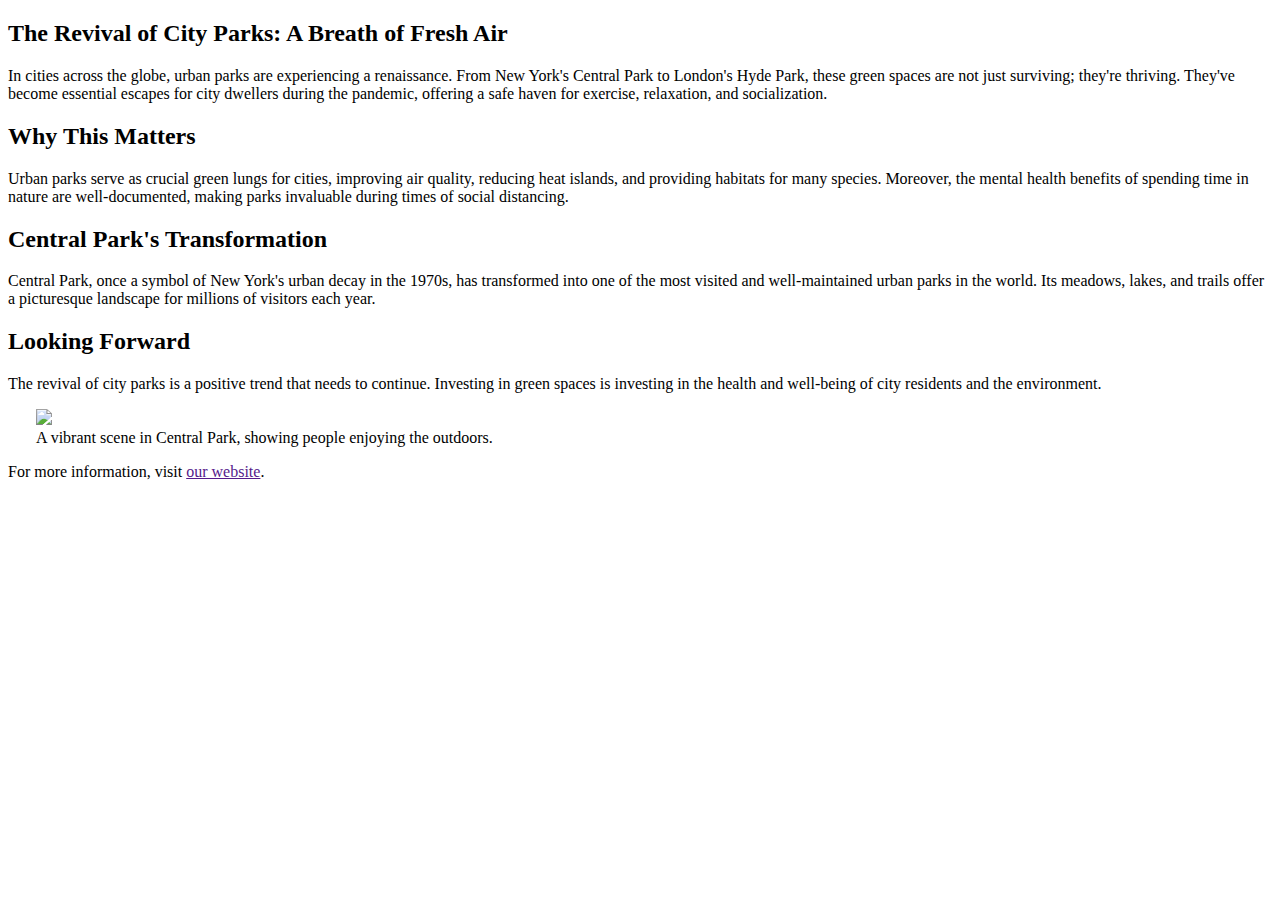
==== 0-guided/index.html @ 1398170a "COMPLETE GUIDED" ====
<!DOCTYPE html>
<html lang="en">
<head>
    <meta charset="UTF-8">
    <meta name="viewport" content="width=device-width, initial-scale=1.0">
    <title>Guided</title>
</head>
<body>
    <h2>The Revival of City Parks: A Breath of Fresh Air</h2>

    <p>In cities across the globe, urban parks are experiencing a renaissance. From New York's Central Park to London's Hyde Park, these green spaces are not just surviving; they're thriving. They've become essential escapes for city dwellers during the pandemic, offering a safe haven for exercise, relaxation, and socialization.</p>

    <h2>Why This Matters</h2>

    <p>Urban parks serve as crucial green lungs for cities, improving air quality, reducing heat islands, and providing habitats for many species. Moreover, the mental health benefits of spending time in nature are well-documented, making parks invaluable during times of social distancing.</p>

    <h2>Central Park's Transformation</h2>

    <p>Central Park, once a symbol of New York's urban decay in the 1970s, has transformed into one of the most visited and well-maintained urban parks in the world. Its meadows, lakes, and trails offer a picturesque landscape for millions of visitors each year.</p>

    <h2>Looking Forward</h2>

    <p>The revival of city parks is a positive trend that needs to continue. Investing in green spaces is investing in the health and well-being of city residents and the environment.</p>
    <p>&nbsp;&nbsp;&nbsp;&nbsp;&nbsp;&nbsp;&nbsp;<img src="centralpark.jpg" width="300px"><br>&nbsp;&nbsp;&nbsp;&nbsp;&nbsp;&nbsp;&nbsp;A vibrant scene in Central Park, showing people enjoying the outdoors.</p>

    For more information, visit <a href="">our website</a>.
</body>
</html>
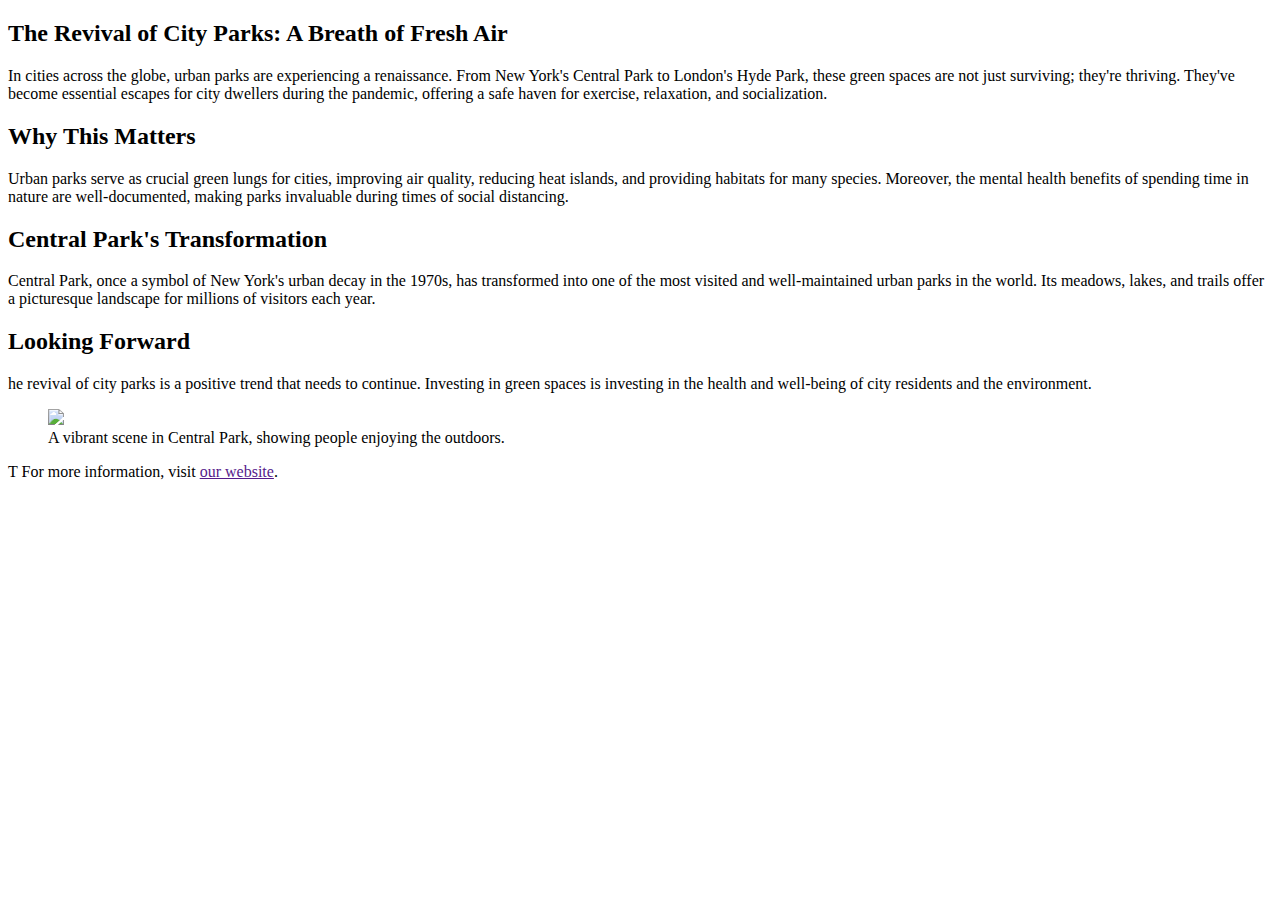
==== commit cc22d1ee: "REPLACE SPACE TAGS WITH FIGURE TAG ON THE IMAGE TAG FOR GUIDED FILE HTML" ====
--- a/0-guided/index.html
+++ b/0-guided/index.html
@@ -20,8 +20,9 @@
 
     <h2>Looking Forward</h2>
 
-    <p>The revival of city parks is a positive trend that needs to continue. Investing in green spaces is investing in the health and well-being of city residents and the environment.</p>
-    <p>&nbsp;&nbsp;&nbsp;&nbsp;&nbsp;&nbsp;&nbsp;<img src="centralpark.jpg" width="300px"><br>&nbsp;&nbsp;&nbsp;&nbsp;&nbsp;&nbsp;&nbsp;A vibrant scene in Central Park, showing people enjoying the outdoors.</p>
+    <p>he revival of city parks is a positive trend that needs to continue. Investing in green spaces is investing in the health and well-being of city residents and the environment.</p>
+    
+    <figure><img src="centralpark.jpg" width="300px"><br>A vibrant scene in Central Park, showing people enjoying the outdoors.</figure>T
 
     For more information, visit <a href="">our website</a>.
 </body>
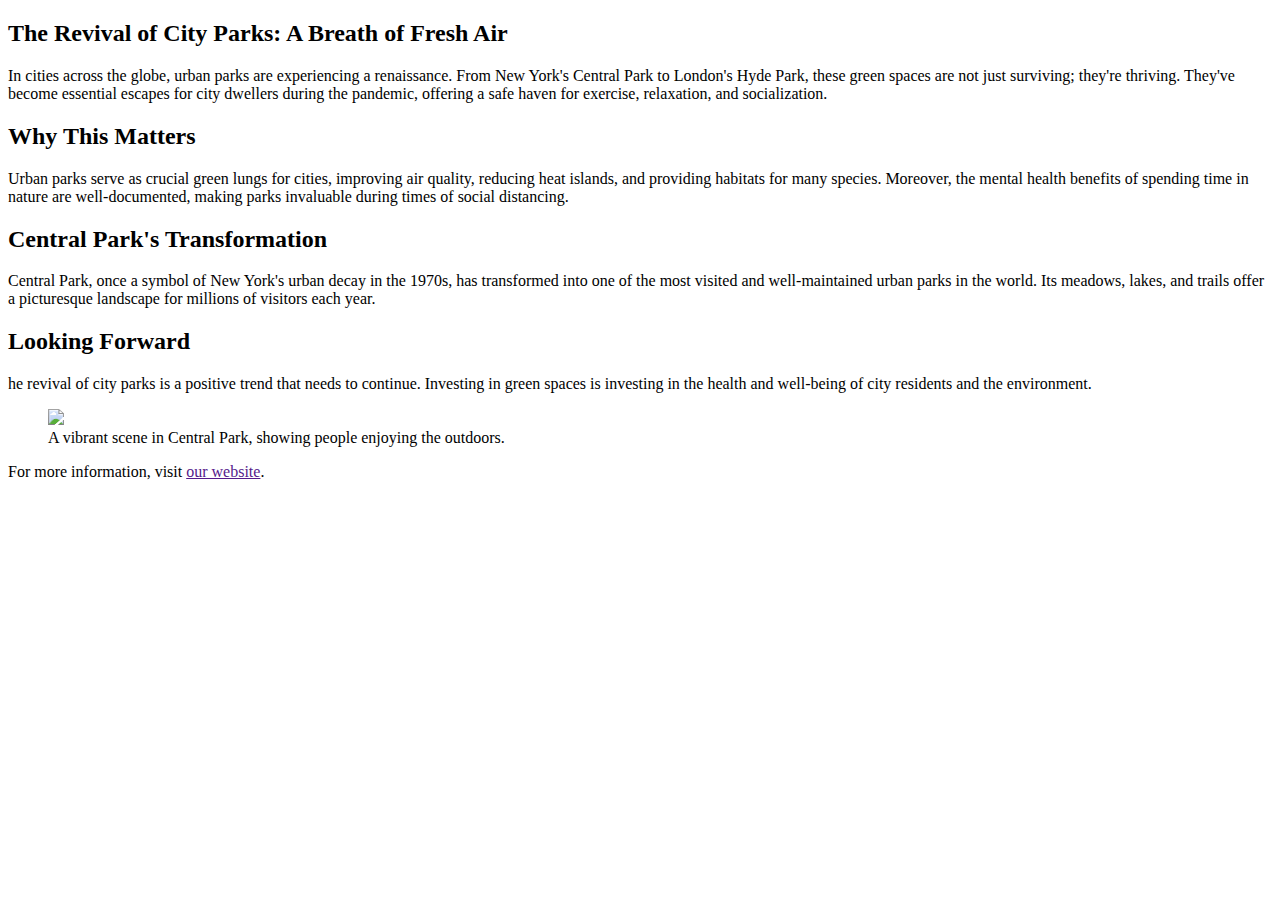
==== commit 7e60a4da: "FIX MILD MISPELLING ON GUIDED HTML FILE" ====
--- a/0-guided/index.html
+++ b/0-guided/index.html
@@ -22,7 +22,7 @@
 
     <p>he revival of city parks is a positive trend that needs to continue. Investing in green spaces is investing in the health and well-being of city residents and the environment.</p>
     
-    <figure><img src="centralpark.jpg" width="300px"><br>A vibrant scene in Central Park, showing people enjoying the outdoors.</figure>T
+    <figure><img src="centralpark.jpg" width="300px"><br>A vibrant scene in Central Park, showing people enjoying the outdoors.</figure>
 
     For more information, visit <a href="">our website</a>.
 </body>
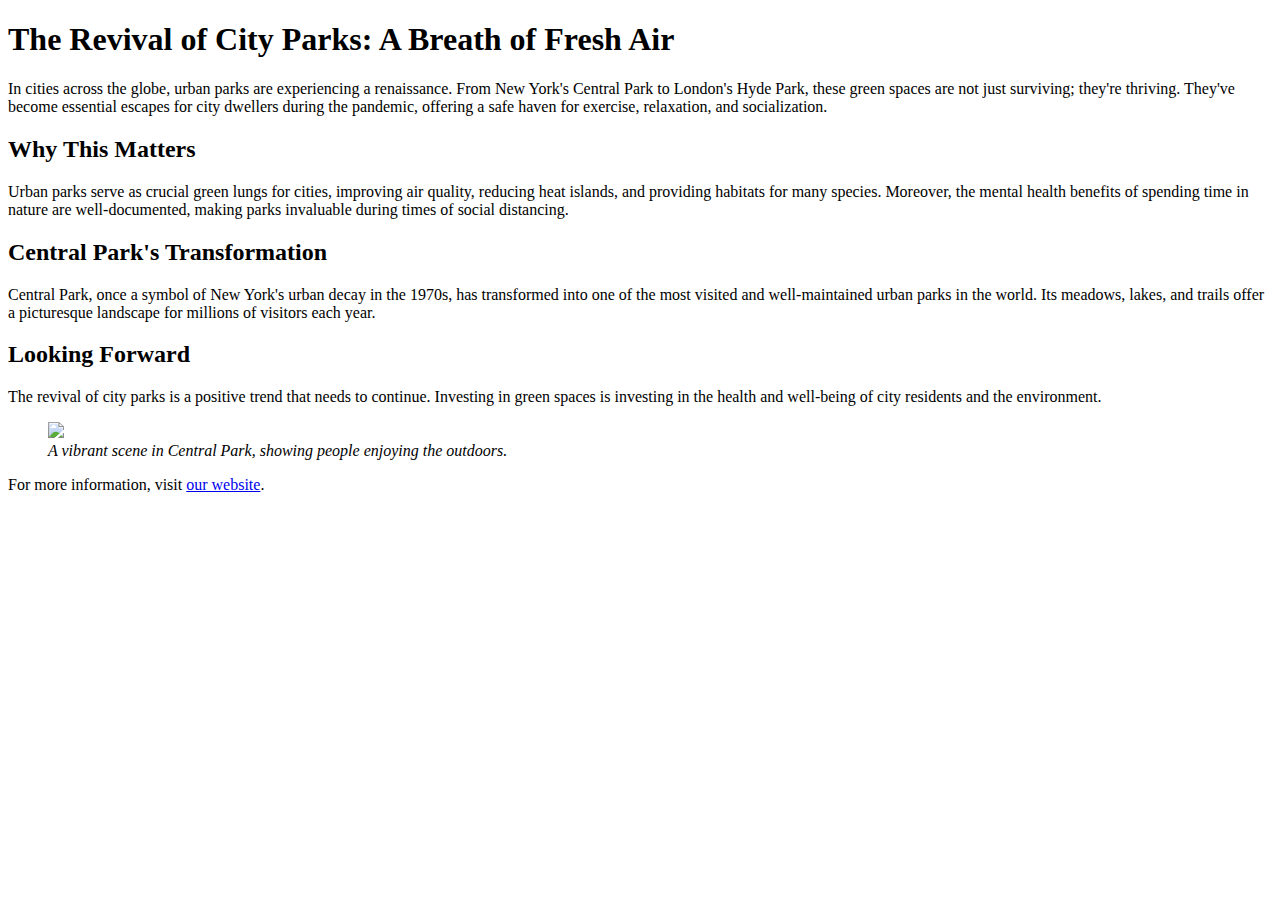
==== commit 70e96ea6: "completed guided" ====
--- a/0-guided/index.html
+++ b/0-guided/index.html
@@ -1,29 +1,26 @@
 <!DOCTYPE html>
-<html lang="en">
+<html>
 <head>
-    <meta charset="UTF-8">
+  
     <meta name="viewport" content="width=device-width, initial-scale=1.0">
     <title>Guided</title>
 </head>
 <body>
-    <h2>The Revival of City Parks: A Breath of Fresh Air</h2>
-
-    <p>In cities across the globe, urban parks are experiencing a renaissance. From New York's Central Park to London's Hyde Park, these green spaces are not just surviving; they're thriving. They've become essential escapes for city dwellers during the pandemic, offering a safe haven for exercise, relaxation, and socialization.</p>
-
+    <h1>The Revival of City Parks: A Breath of Fresh Air</h1>
+    <p>In cities across the globe, urban parks are experiencing a renaissance. From New York's Central Park to London's Hyde Park, these green spaces are not just surviving; they're thriving. They've become essential escapes for city dwellers during the pandemic, offering a safe haven for exercise, relaxation, and socialization.
+    </p>
     <h2>Why This Matters</h2>
-
-    <p>Urban parks serve as crucial green lungs for cities, improving air quality, reducing heat islands, and providing habitats for many species. Moreover, the mental health benefits of spending time in nature are well-documented, making parks invaluable during times of social distancing.</p>
-
+    <p>Urban parks serve as crucial green lungs for cities, improving air quality, reducing heat islands, and providing habitats for many species. Moreover, the mental health benefits of spending time in nature are well-documented, making parks invaluable during times of social distancing.
+    </p>
     <h2>Central Park's Transformation</h2>
-
-    <p>Central Park, once a symbol of New York's urban decay in the 1970s, has transformed into one of the most visited and well-maintained urban parks in the world. Its meadows, lakes, and trails offer a picturesque landscape for millions of visitors each year.</p>
-
+    <p>Central Park, once a symbol of New York's urban decay in the 1970s, has transformed into one of the most visited and well-maintained urban parks in the world. Its meadows, lakes, and trails offer a picturesque landscape for millions of visitors each year.
+    </p>
     <h2>Looking Forward</h2>
-
-    <p>he revival of city parks is a positive trend that needs to continue. Investing in green spaces is investing in the health and well-being of city residents and the environment.</p>
-    
-    <figure><img src="centralpark.jpg" width="300px"><br>A vibrant scene in Central Park, showing people enjoying the outdoors.</figure>
-
-    For more information, visit <a href="">our website</a>.
+    <p>The revival of city parks is a positive trend that needs to continue. Investing in green spaces is investing in the health and well-being of city residents and the environment.</p>
+    <figure>
+    <img src="centralpark.jpg" width="354">
+       <figcaption><i> A vibrant scene in Central Park, showing people enjoying the outdoors.</i></figcaption>
+    </figure>
+       <footer> For more information, visit <a href="#">our website</a>.</footer>
 </body>
 </html>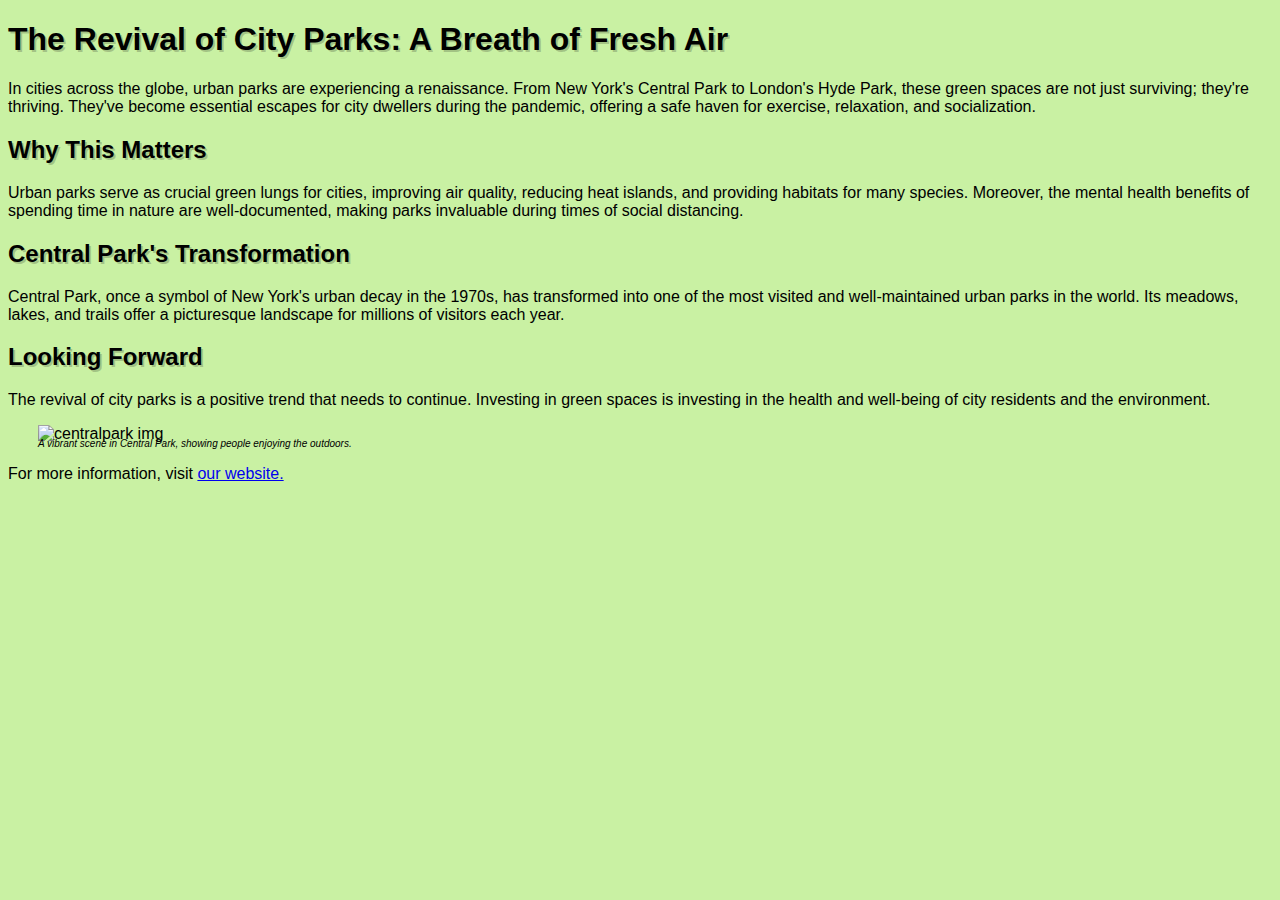
==== commit 37d716aa: "Merge b560d9470800f0ee2ddae85c16d65bbd274379b9 into c6f382c68ffeebaf327c16d6169825a94c8d9250" ====
--- a/0-guided/index.html
+++ b/0-guided/index.html
@@ -1,26 +1,25 @@
 <!DOCTYPE html>
-<html>
+<html lang="en">
 <head>
-  
+    <meta charset="UTF-8">
     <meta name="viewport" content="width=device-width, initial-scale=1.0">
-    <title>Guided</title>
+    <title>0-guided</title>   
+    <link rel="stylesheet" href="style.css">
 </head>
 <body>
     <h1>The Revival of City Parks: A Breath of Fresh Air</h1>
-    <p>In cities across the globe, urban parks are experiencing a renaissance. From New York's Central Park to London's Hyde Park, these green spaces are not just surviving; they're thriving. They've become essential escapes for city dwellers during the pandemic, offering a safe haven for exercise, relaxation, and socialization.
-    </p>
+    <p>In cities across the globe, urban parks are experiencing a renaissance. From New York's Central Park to London's Hyde Park, these green spaces are not just surviving; they're thriving. They've become essential escapes for city dwellers during the pandemic, offering a safe haven for exercise, relaxation, and socialization.</p>
     <h2>Why This Matters</h2>
-    <p>Urban parks serve as crucial green lungs for cities, improving air quality, reducing heat islands, and providing habitats for many species. Moreover, the mental health benefits of spending time in nature are well-documented, making parks invaluable during times of social distancing.
-    </p>
+    <p>Urban parks serve as crucial green lungs for cities, improving air quality, reducing heat islands, and providing habitats for many species. Moreover, the mental health benefits of spending time in nature are well-documented, making parks invaluable during times of social distancing.</p>
     <h2>Central Park's Transformation</h2>
-    <p>Central Park, once a symbol of New York's urban decay in the 1970s, has transformed into one of the most visited and well-maintained urban parks in the world. Its meadows, lakes, and trails offer a picturesque landscape for millions of visitors each year.
-    </p>
+    <p>Central Park, once a symbol of New York's urban decay in the 1970s, has transformed into one of the most visited and well-maintained urban parks in the world. Its meadows, lakes, and trails offer a picturesque landscape for millions of visitors each year.</p>
     <h2>Looking Forward</h2>
     <p>The revival of city parks is a positive trend that needs to continue. Investing in green spaces is investing in the health and well-being of city residents and the environment.</p>
-    <figure>
-    <img src="centralpark.jpg" width="354">
-       <figcaption><i> A vibrant scene in Central Park, showing people enjoying the outdoors.</i></figcaption>
-    </figure>
-       <footer> For more information, visit <a href="#">our website</a>.</footer>
+    <div class="img-container">
+        <img src="centralpark.jpg" alt="centralpark img">
+        <p>A vibrant scene in Central Park, showing people enjoying the outdoors.</p>
+    </div>
+    <p>For more information, visit <a href="http://">our website.</a></p>
+
 </body>
 </html>--- a/0-guided/style.css
+++ b/0-guided/style.css
@@ -0,0 +1,22 @@
+*{
+    font-family: 'Lucida Sans', 'Lucida Sans Regular', 'Lucida Grande', 'Lucida Sans Unicode', Geneva, Verdana, sans-serif;
+    background: #c9f1a3;
+}
+h1{
+    font-family: 'Trebuchet MS', 'Lucida Sans', Arial, sans-serif;
+    text-shadow: 2px 2px rgba(0, 0, 0, 0.2);
+}
+h2{
+    font-family: 'Trebuchet MS', 'Lucida Sans', Arial, sans-serif;
+    text-shadow: 2px 2px rgba(0, 0, 0, 0.2);
+}
+.img-container img{
+    width: 300px;
+    margin-left: 30px;
+}
+.img-container p{
+    margin-top: -5px;
+    margin-left: 30px;
+    font-size: 10px;
+    font-style: italic;
+}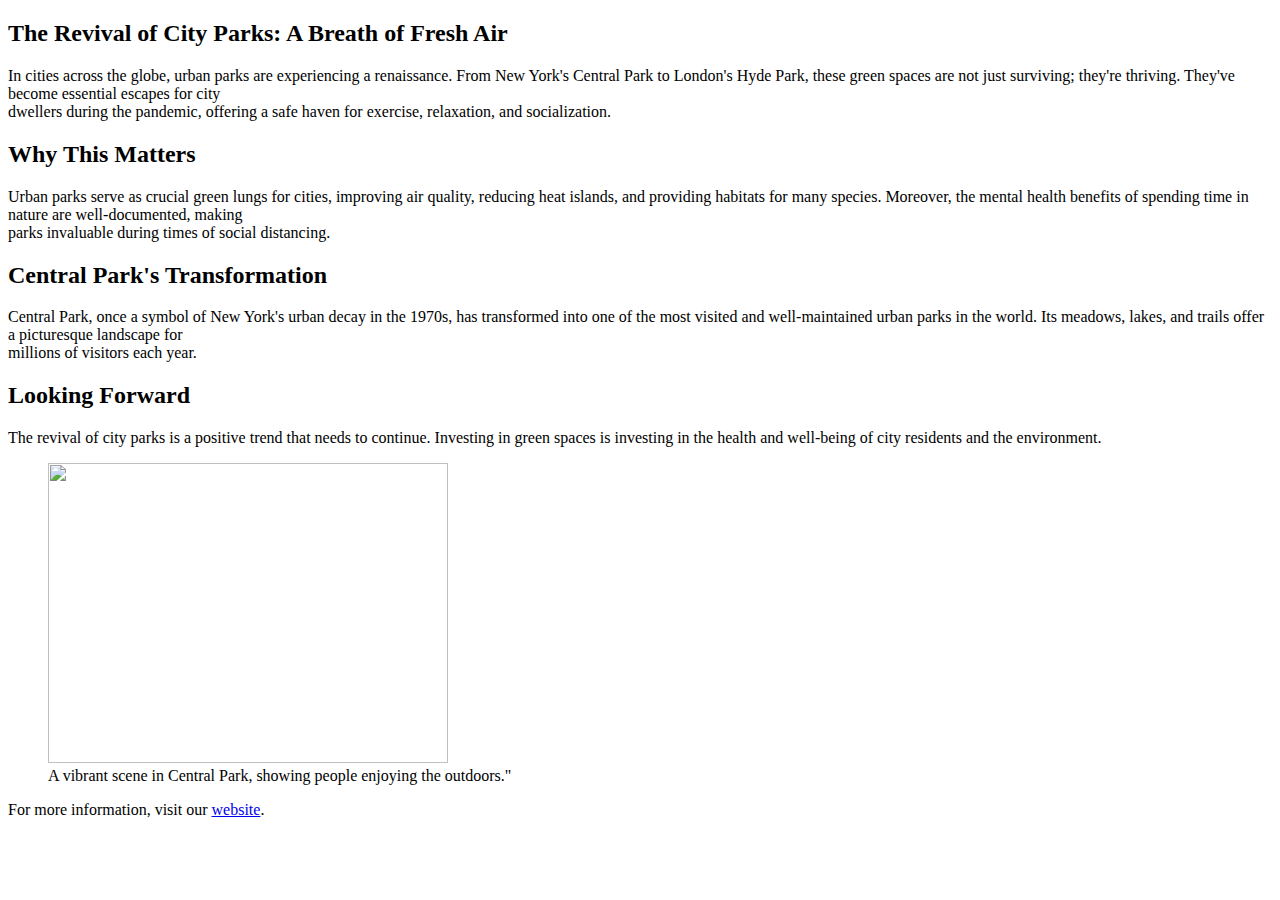
==== commit af02803e: "Merge 57c74a740b3cb2c318b183a328d075f7bf1e16f1 into c6f382c68ffeebaf327c16d6169825a94c8d9250" ====
--- a/0-guided/index.html
+++ b/0-guided/index.html
@@ -1,25 +1,43 @@
 <!DOCTYPE html>
 <html lang="en">
+
 <head>
     <meta charset="UTF-8">
     <meta name="viewport" content="width=device-width, initial-scale=1.0">
-    <title>0-guided</title>   
-    <link rel="stylesheet" href="style.css">
+    <title>Document</title>
 </head>
+
 <body>
-    <h1>The Revival of City Parks: A Breath of Fresh Air</h1>
-    <p>In cities across the globe, urban parks are experiencing a renaissance. From New York's Central Park to London's Hyde Park, these green spaces are not just surviving; they're thriving. They've become essential escapes for city dwellers during the pandemic, offering a safe haven for exercise, relaxation, and socialization.</p>
-    <h2>Why This Matters</h2>
-    <p>Urban parks serve as crucial green lungs for cities, improving air quality, reducing heat islands, and providing habitats for many species. Moreover, the mental health benefits of spending time in nature are well-documented, making parks invaluable during times of social distancing.</p>
-    <h2>Central Park's Transformation</h2>
-    <p>Central Park, once a symbol of New York's urban decay in the 1970s, has transformed into one of the most visited and well-maintained urban parks in the world. Its meadows, lakes, and trails offer a picturesque landscape for millions of visitors each year.</p>
-    <h2>Looking Forward</h2>
-    <p>The revival of city parks is a positive trend that needs to continue. Investing in green spaces is investing in the health and well-being of city residents and the environment.</p>
-    <div class="img-container">
-        <img src="centralpark.jpg" alt="centralpark img">
-        <p>A vibrant scene in Central Park, showing people enjoying the outdoors.</p>
-    </div>
-    <p>For more information, visit <a href="http://">our website.</a></p>
+</body>
 
-</body>
-</html>+<h2> The Revival of City Parks: A Breath of Fresh Air</h2>
+<p>In cities across the globe, urban parks are experiencing a renaissance. From New York's Central Park to London's
+    Hyde Park, these green spaces are not just surviving; they're thriving. They've become essential escapes for
+    city<br>dwellers during the pandemic, offering a safe haven for exercise, relaxation, and socialization.
+</p>
+
+<h2>Why This Matters</h2>
+<p>Urban parks serve as crucial green lungs for cities, improving air quality, reducing heat islands, and providing
+    habitats for many species. Moreover, the mental health benefits of spending time in nature are well-documented,
+    making<br>parks invaluable during times of social distancing.</p>
+
+<h2>Central Park's Transformation</h2>
+<p> Central Park, once a symbol of New York's urban decay in the 1970s, has transformed into one of the most visited
+    and well-maintained urban parks in the world. Its meadows, lakes, and trails offer a picturesque landscape
+    for<br>millions of visitors each year.</p>
+
+<h2>Looking Forward</h2>
+<p>The revival of city parks is a positive trend that needs to continue. Investing in green spaces is investing in
+    the
+    health and well-being of city residents and the environment.</p>
+
+</html>
+
+
+<figure><img src="centralpark.jpg" style="width: 400px; height: 300px;">
+    <figcaption>A vibrant scene in Central Park, showing people enjoying the outdoors." </figcaption>
+</figure>
+
+
+
+For more information, visit our <a href="url">website</a>.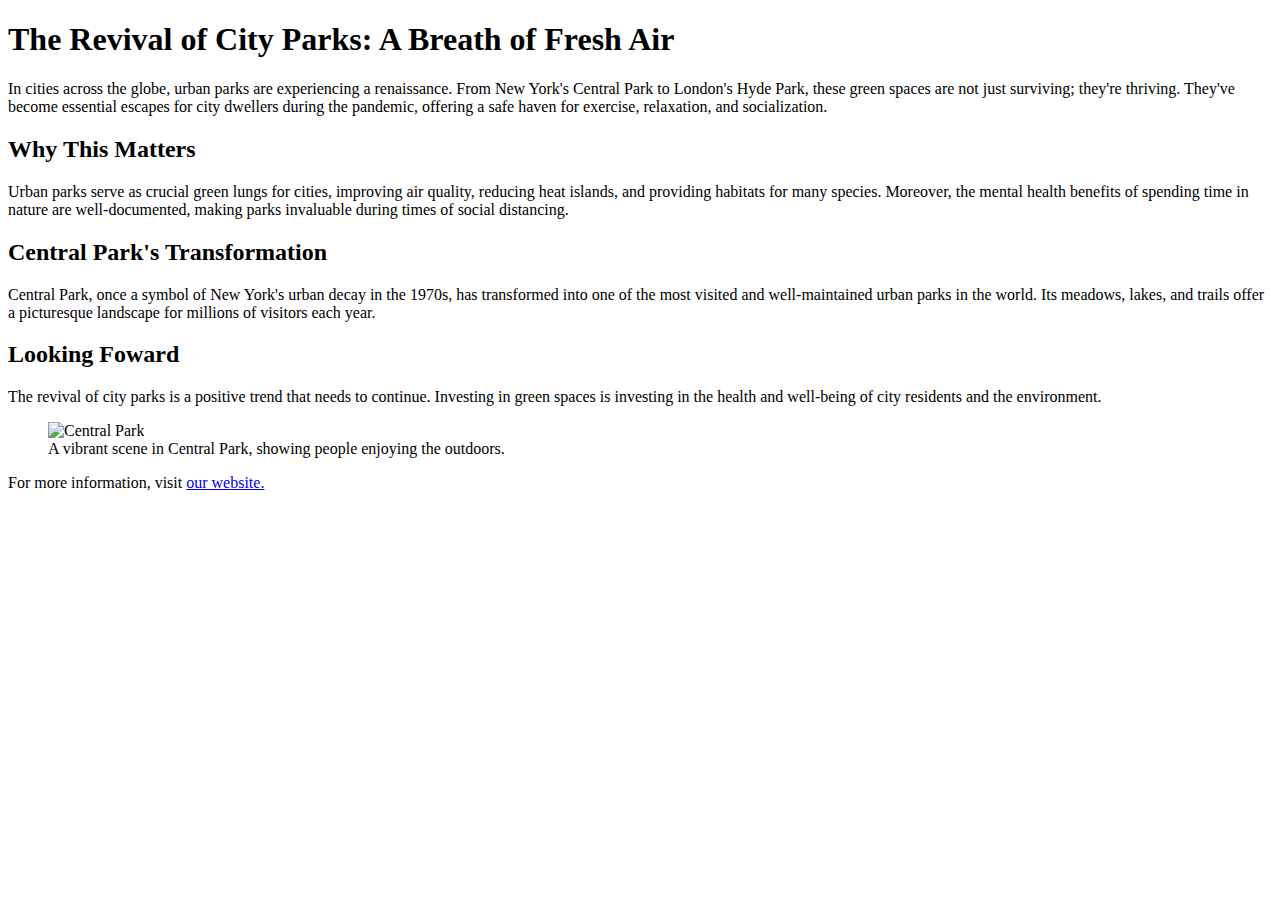
==== commit d5856f6c: "Merge 95cd580499501693291e461ac67c12a60f7617bc into c6f382c68ffeebaf327c16d6169825a94c8d9250" ====
--- a/0-guided/index.html
+++ b/0-guided/index.html
@@ -1,43 +1,23 @@
 <!DOCTYPE html>
 <html lang="en">
-
 <head>
     <meta charset="UTF-8">
     <meta name="viewport" content="width=device-width, initial-scale=1.0">
     <title>Document</title>
 </head>
-
 <body>
+    <h1>The Revival of City Parks: A Breath of Fresh Air</h1>
+    <p>In cities across the globe, urban parks are experiencing a renaissance. From New York's Central Park to London's Hyde Park, these green spaces are not just surviving; they're thriving. They've become essential escapes for city dwellers during the pandemic, offering a safe haven for exercise, relaxation, and socialization.</p>
+        <h2>Why This Matters</h1>
+        <p>Urban parks serve as crucial green lungs for cities, improving air quality, reducing heat islands, and providing habitats for many species. Moreover, the mental health benefits of spending time in nature are well-documented, making parks invaluable during times of social distancing.</p>
+        <h2>Central Park's Transformation</h1>
+        <p>Central Park, once a symbol of New York's urban decay in the 1970s, has transformed into one of the most visited and well-maintained urban parks in the world. Its meadows, lakes, and trails offer a picturesque landscape for millions of visitors each year.</p>
+        <h2>Looking Foward</h1>
+        <p>The revival of city parks is a positive trend that needs to continue. Investing in green spaces is investing in the health and well-being of city residents and the environment.</p>
+        <figure>
+        <img src="centralpark.jpg" alt="Central Park" width="300px">
+        <figcaption> A vibrant scene in Central Park, showing people enjoying the outdoors.</figcaption>
+        </figure>
+        <footer>For more information, visit <a href="#">our website.</a></footer>
 </body>
-
-<h2> The Revival of City Parks: A Breath of Fresh Air</h2>
-<p>In cities across the globe, urban parks are experiencing a renaissance. From New York's Central Park to London's
-    Hyde Park, these green spaces are not just surviving; they're thriving. They've become essential escapes for
-    city<br>dwellers during the pandemic, offering a safe haven for exercise, relaxation, and socialization.
-</p>
-
-<h2>Why This Matters</h2>
-<p>Urban parks serve as crucial green lungs for cities, improving air quality, reducing heat islands, and providing
-    habitats for many species. Moreover, the mental health benefits of spending time in nature are well-documented,
-    making<br>parks invaluable during times of social distancing.</p>
-
-<h2>Central Park's Transformation</h2>
-<p> Central Park, once a symbol of New York's urban decay in the 1970s, has transformed into one of the most visited
-    and well-maintained urban parks in the world. Its meadows, lakes, and trails offer a picturesque landscape
-    for<br>millions of visitors each year.</p>
-
-<h2>Looking Forward</h2>
-<p>The revival of city parks is a positive trend that needs to continue. Investing in green spaces is investing in
-    the
-    health and well-being of city residents and the environment.</p>
-
-</html>
-
-
-<figure><img src="centralpark.jpg" style="width: 400px; height: 300px;">
-    <figcaption>A vibrant scene in Central Park, showing people enjoying the outdoors." </figcaption>
-</figure>
-
-
-
-For more information, visit our <a href="url">website</a>.+</html>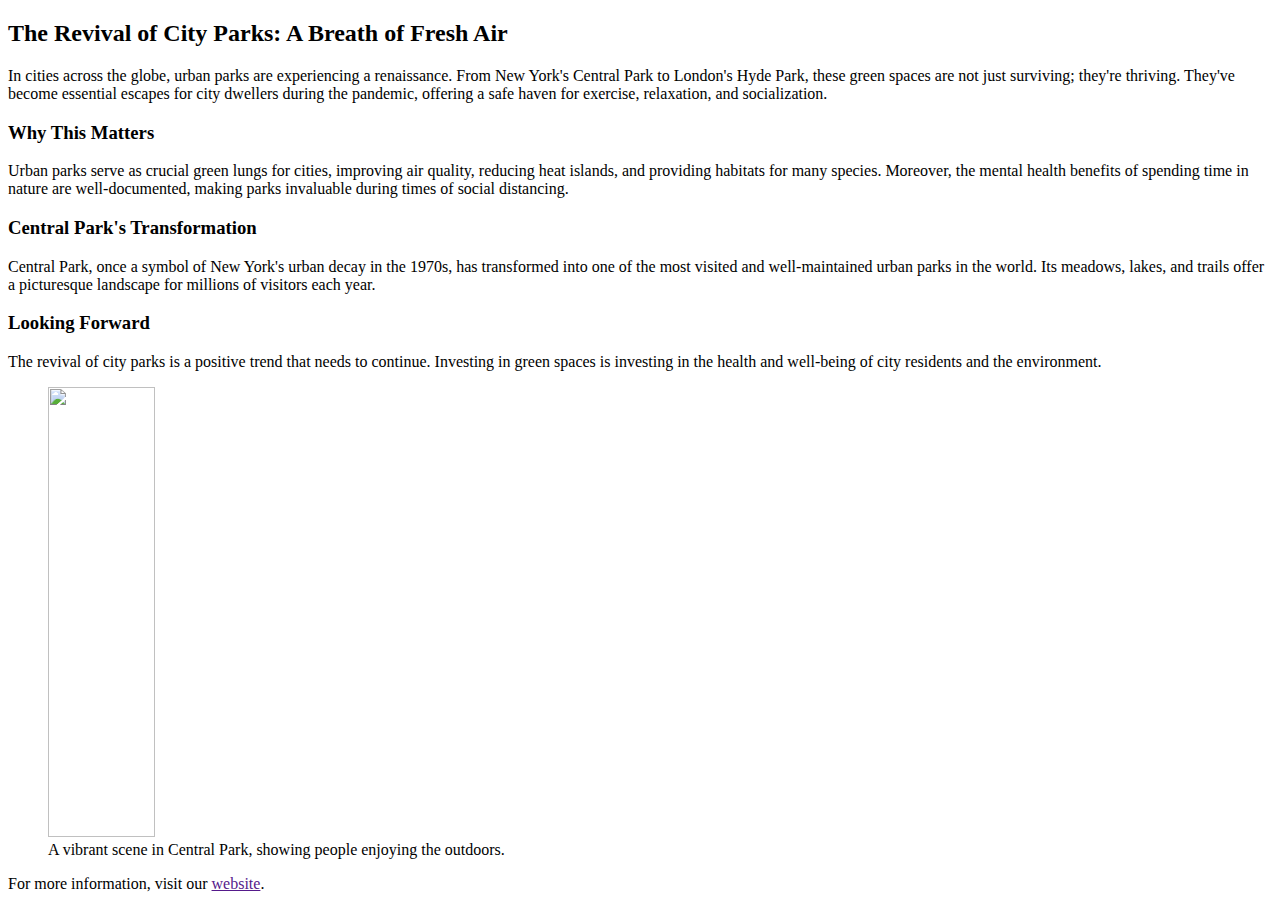
==== commit d9129f35: "Merge 4f4d767345f48f9139b2bd6f5ccc85d39d8d15c6 into c6f382c68ffeebaf327c16d6169825a94c8d9250" ====
--- a/0-guided/index.html
+++ b/0-guided/index.html
@@ -4,20 +4,22 @@
     <meta charset="UTF-8">
     <meta name="viewport" content="width=device-width, initial-scale=1.0">
     <title>Document</title>
+    <link rel="stylesheet" href="style.css">
 </head>
 <body>
-    <h1>The Revival of City Parks: A Breath of Fresh Air</h1>
-    <p>In cities across the globe, urban parks are experiencing a renaissance. From New York's Central Park to London's Hyde Park, these green spaces are not just surviving; they're thriving. They've become essential escapes for city dwellers during the pandemic, offering a safe haven for exercise, relaxation, and socialization.</p>
-        <h2>Why This Matters</h1>
-        <p>Urban parks serve as crucial green lungs for cities, improving air quality, reducing heat islands, and providing habitats for many species. Moreover, the mental health benefits of spending time in nature are well-documented, making parks invaluable during times of social distancing.</p>
-        <h2>Central Park's Transformation</h1>
-        <p>Central Park, once a symbol of New York's urban decay in the 1970s, has transformed into one of the most visited and well-maintained urban parks in the world. Its meadows, lakes, and trails offer a picturesque landscape for millions of visitors each year.</p>
-        <h2>Looking Foward</h1>
-        <p>The revival of city parks is a positive trend that needs to continue. Investing in green spaces is investing in the health and well-being of city residents and the environment.</p>
-        <figure>
-        <img src="centralpark.jpg" alt="Central Park" width="300px">
-        <figcaption> A vibrant scene in Central Park, showing people enjoying the outdoors.</figcaption>
-        </figure>
-        <footer>For more information, visit <a href="#">our website.</a></footer>
+    <h2>The Revival of City Parks: A Breath of Fresh Air</h1>
+    <p>In cities across the globe, urban parks are experiencing a renaissance. From New York's Central Park to London's Hyde Park, these green spaces are not just surviving; they're thriving. They've become essential escapes for city dwellers during the pandemic, offering a safe haven for exercise, relaxation, and socialization.
+    </p>
+    <h3>Why This Matters</h1>
+    <p>Urban parks serve as crucial green lungs for cities, improving air quality, reducing heat islands, and providing habitats for many species. Moreover, the mental health benefits of spending time in nature are well-documented, making parks invaluable during times of social distancing.</p>
+    <h3>Central Park's Transformation</h1>
+    <p>Central Park, once a symbol of New York's urban decay in the 1970s, has transformed into one of the most visited and well-maintained urban parks in the world. Its meadows, lakes, and trails offer a picturesque landscape for millions of visitors each year.</p>
+    <h3>Looking Forward</h1>
+    <p>The revival of city parks is a positive trend that needs to continue. Investing in green spaces is investing in the health and well-being of city residents and the environment.</p>
+    <figure>
+    <img src="centralpark.jpg" class="img"><figcaption>A vibrant scene in Central Park, showing people enjoying the outdoors.</figcaption>
+    </figure>
+<p class="link">For more information, visit our <a href="">website</a>.
+</p>
 </body>
 </html>--- a/0-guided/style.css
+++ b/0-guided/style.css
@@ -0,0 +1,6 @@
+.img {
+    height: 50vh;
+    width: 30%;
+}
+
+
